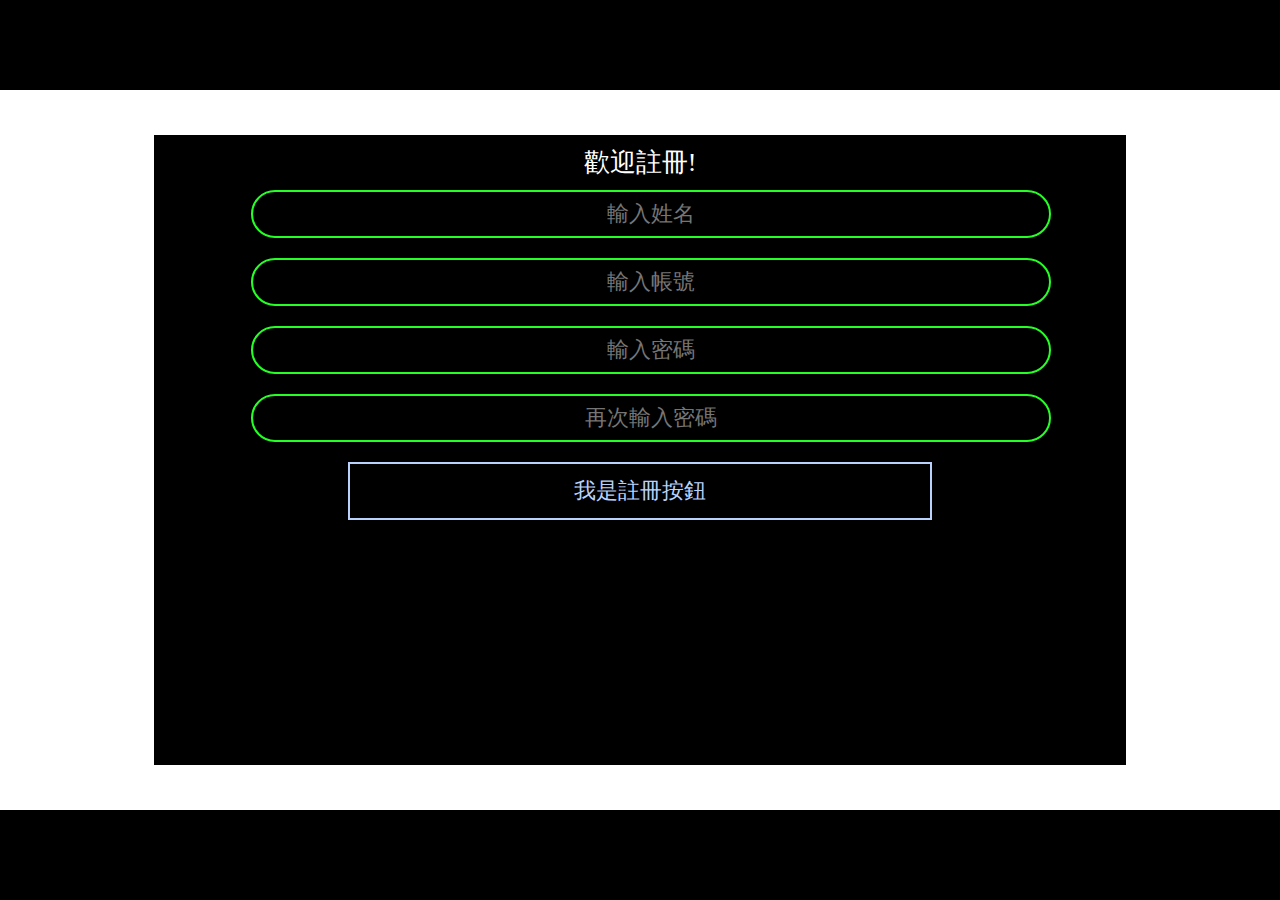
==== register.html @ efe78b96 "Add files via upload" ====
<!DOCTYPE html>
<html>
<head>
	<meta charset="utf-8" />
	<meta name="viewport" content="width=device-width, initial-scale=1, shrink-to-fit=no, user-scalable=no">
	<meta name="screen-orientation" content="portrait">
	<meta name="x5-orientation" content="portrait">
	
	<title>註冊</title>
	<link rel="stylesheet" type="text/css" href="css/register.css"/>
	<style>
		
	</style>
</head>
<body>
	<header>
		
		<!-- 註冊畫面開始 -->
		<div class="registeredPage" id="registeredPage">
			
			<div class="topBlack"></div>
			<div class="centerBlack">
				<div class="welcomeRegistered">
					歡迎註冊!
				</div>
				<input class="inputStyle" type="text" placeholder="輸入姓名">
				<input class="inputStyle" type="text" placeholder="輸入帳號">
				<input class="inputStyle" type="text" placeholder="輸入密碼">
				<input class="inputStyle" type="text" placeholder="再次輸入密碼">
				<input class="button" type="button" value="我是註冊按鈕">
			</div>
			<div class="bottomBlack"></div>
			
			<!-- <div class="returnPreviousPage" onclick="closeRegisteredPage()"> -->
				<!-- <div class="returnPreviousPageArrow"> -->
					<!-- ← -->
				<!-- </div> -->
			<!-- </div> -->
			
			
		
			
			
			<!-- <div class="textStyle accountText">帳號:</div> -->
			<!-- <input class="inputStyle accountInput" type="text" placeholder="ex: 123456789"> -->
			
			<!-- <div class="textStyle passwordText">密碼:</div> -->
			<!-- <input class="inputStyle passwordInput" type="text" placeholder="ex: 123456789"> -->
			
			<!-- <div class="textStyle mailText">信箱:</div> -->
			<!-- <input class="inputStyle mailInput" type="text" placeholder="ex: Lee@gmail.com"> -->
			
			<!-- <div class="textStyle phoneText">電話:</div> -->
			<!-- <input class="inputStyle phoneInput" type="text" placeholder="ex: 0800090000"> -->
			
			<!-- <button class="confirmRegistered" onclick="closeRegisteredPage()"> -->
				<!-- 註冊 -->
			<!-- </button> -->
		</div>
		<!-- 註冊畫面結束 -->
		
		<!-- https://www.ucamc.com/e-learning/javascript/302-%E5%A6%82%E4%BD%95%E4%BD%BF%E7%94%A8javascript%E9%80%A3%E7%B5%90%E8%BD%89%E8%B7%B3%E7%B6%B2%E5%9D%80%E6%96%B9%E6%B3%95 -->
		
		
		<!-- <div style="width:812px;background-color:red;text-align:center;" >812px;</div> -->
		<!-- <div style="width:350px;background-color:pink;text-align:center;" >350px;</div> -->
    </header>

</body>
</html>
---- css/register.css ----
html, body {
	padding: 0;
	margin: 0;
}

.registeredPage{
	/* 位置 */
	position: absolute;
	top: 0px;
	left: 0px;
	/* 大小 */
	width: 100%;
	height: 100%;
	/* 顏色 */
	background-image: url(../images/stars.jpg);
	background-size: cover;
	background-repeat: no-repeat;
	/* 外觀 */
	visibility: visible;
}

.topBlack{
	/* 位置 */
	position: absolute;
	top: 0px;
	left: 0px;
	/* 大小 */
	height: 10%;
	width: 100%;
	/* 顏色 */
	background-color: black;
}

.bottomBlack{
	/* 位置 */
	position: absolute;
	bottom: 0px;
	left: 0px;
	/* 大小 */
	height: 10%;
	width: 100%;
	/* 顏色 */
	background-color: black;
}

.centerBlack{
	/* 位置 */
	position: absolute;
	top: 15%;
	left: 12%;
	/* 大小 */
	height: 70%;
	width: 76%;
	/* 顏色 */
	background-color: black;
}

.welcomeRegistered{
	/* 位置 */
	position: relative;
	top: 10px;
	left: 0;
	/* 文字 */
	font-size: 26px;
	text-align: center;
	/* 顏色 */
	color: white;
	/* background-color:red; */
}


.returnPreviousPage{
	/* 位置 */
	position: relative;
	top: 20px;
	left: 30px;
	/* 大小 */
	width: 40px;
	height: 40px;
	/* 外觀 */	
	border: 2px solid white;
	outline: none;
	/* 文字 */
	font-size: 36px;
}

.returnPreviousPage:hover{
	/* 外觀 */
	border: 2px solid red;
}

.returnPreviousPageArrow{
	/* 位置 */
	position: relative;
	top: -13px;
	left: 0px;
}

.returnPreviousPageArrow:hover{
	/* 顏色 */
	color: red;
}


.inputStyle{
	/* 大小 */
	width: 80%;
	/* 顏色 */
	background-color: black;
	color: white;
	/* 文字 */
	text-align: center;
	padding: 9px;
	font-size: 22px;
	/* 外觀 */
	outline: 0px;
	border-radius: 30px;	
	border: 2px solid #26ff26;
	/* 位置 */
	position: relative;
	top: 20px;
	left: 10%;
	margin-bottom: 20px;
	
}

.button{
	/* 大小 */
	width: 60%;
	/* 顏色 */
	background-color: black;
	border: 2px #b9d2fb solid;
	color: #b9d2fb;
	/* 文字 */
	text-align: center;
	padding: 12px;
	font-size: 22px;
	/* font-weight: bold; */
	font-family:monospace;
	/* 位置 */
	position: relative;
	top: 20px;
	left: 20%;
}

.button:hover{
	/* 顏色 */
	background-color: #b9d2fb;
	border: 2px #b9d2fb solid;
	color: black;
}

.inputStyle:hover{
	/* 外觀 */
	transition: 1.5s;
	border-radius: 10px;
	border: 2px solid red;
}

:root{
	/* 登入畫面 */
	/* --textInitY */
	/* calc(var(--lineLeft) * 1px); */
}
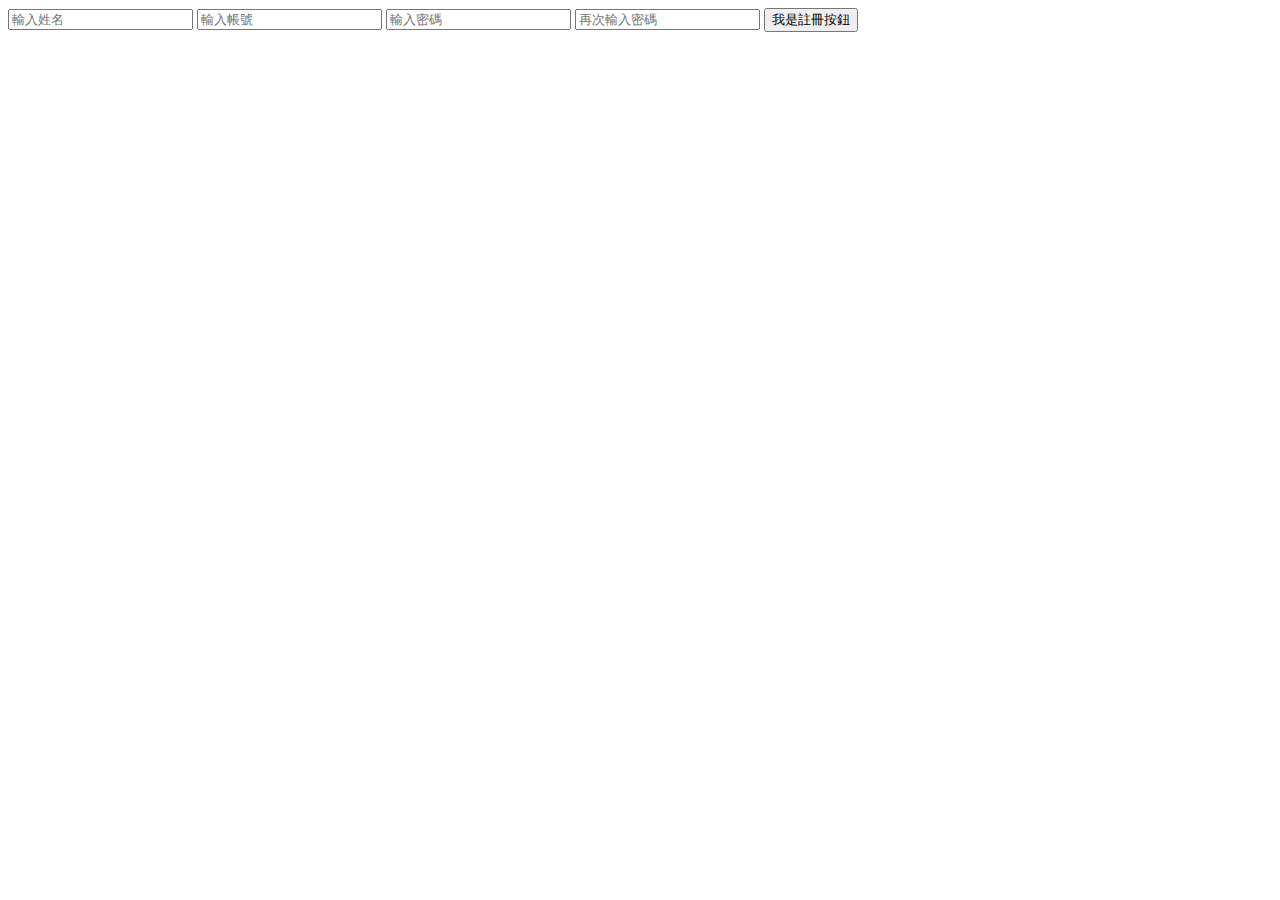
==== commit 09fa8056: "Update register.html" ====
--- a/register.html
+++ b/register.html
@@ -7,7 +7,7 @@
 	<meta name="x5-orientation" content="portrait">
 	
 	<title>註冊</title>
-	<link rel="stylesheet" type="text/css" href="css/register.css"/>
+	<link rel="stylesheet" type="text/css" href="register.css"/>
 	<style>
 		
 	</style>
@@ -16,20 +16,18 @@
 	<header>
 		
 		<!-- 註冊畫面開始 -->
-		<div class="registeredPage" id="registeredPage">
+		
 			
-			<div class="topBlack"></div>
-			<div class="centerBlack">
-				<div class="welcomeRegistered">
-					歡迎註冊!
-				</div>
+			<div class="topBlock"></div>
+			<div class="centerBlock">
+				<!-- <div class="welcomeRegistered">歡迎註冊!</div> -->
 				<input class="inputStyle" type="text" placeholder="輸入姓名">
 				<input class="inputStyle" type="text" placeholder="輸入帳號">
 				<input class="inputStyle" type="text" placeholder="輸入密碼">
 				<input class="inputStyle" type="text" placeholder="再次輸入密碼">
 				<input class="button" type="button" value="我是註冊按鈕">
+				
 			</div>
-			<div class="bottomBlack"></div>
 			
 			<!-- <div class="returnPreviousPage" onclick="closeRegisteredPage()"> -->
 				<!-- <div class="returnPreviousPageArrow"> -->
@@ -41,22 +39,7 @@
 		
 			
 			
-			<!-- <div class="textStyle accountText">帳號:</div> -->
-			<!-- <input class="inputStyle accountInput" type="text" placeholder="ex: 123456789"> -->
 			
-			<!-- <div class="textStyle passwordText">密碼:</div> -->
-			<!-- <input class="inputStyle passwordInput" type="text" placeholder="ex: 123456789"> -->
-			
-			<!-- <div class="textStyle mailText">信箱:</div> -->
-			<!-- <input class="inputStyle mailInput" type="text" placeholder="ex: Lee@gmail.com"> -->
-			
-			<!-- <div class="textStyle phoneText">電話:</div> -->
-			<!-- <input class="inputStyle phoneInput" type="text" placeholder="ex: 0800090000"> -->
-			
-			<!-- <button class="confirmRegistered" onclick="closeRegisteredPage()"> -->
-				<!-- 註冊 -->
-			<!-- </button> -->
-		</div>
 		<!-- 註冊畫面結束 -->
 		
 		<!-- https://www.ucamc.com/e-learning/javascript/302-%E5%A6%82%E4%BD%95%E4%BD%BF%E7%94%A8javascript%E9%80%A3%E7%B5%90%E8%BD%89%E8%B7%B3%E7%B6%B2%E5%9D%80%E6%96%B9%E6%B3%95 -->
@@ -67,4 +50,4 @@
     </header>
 
 </body>
-</html>+</html>
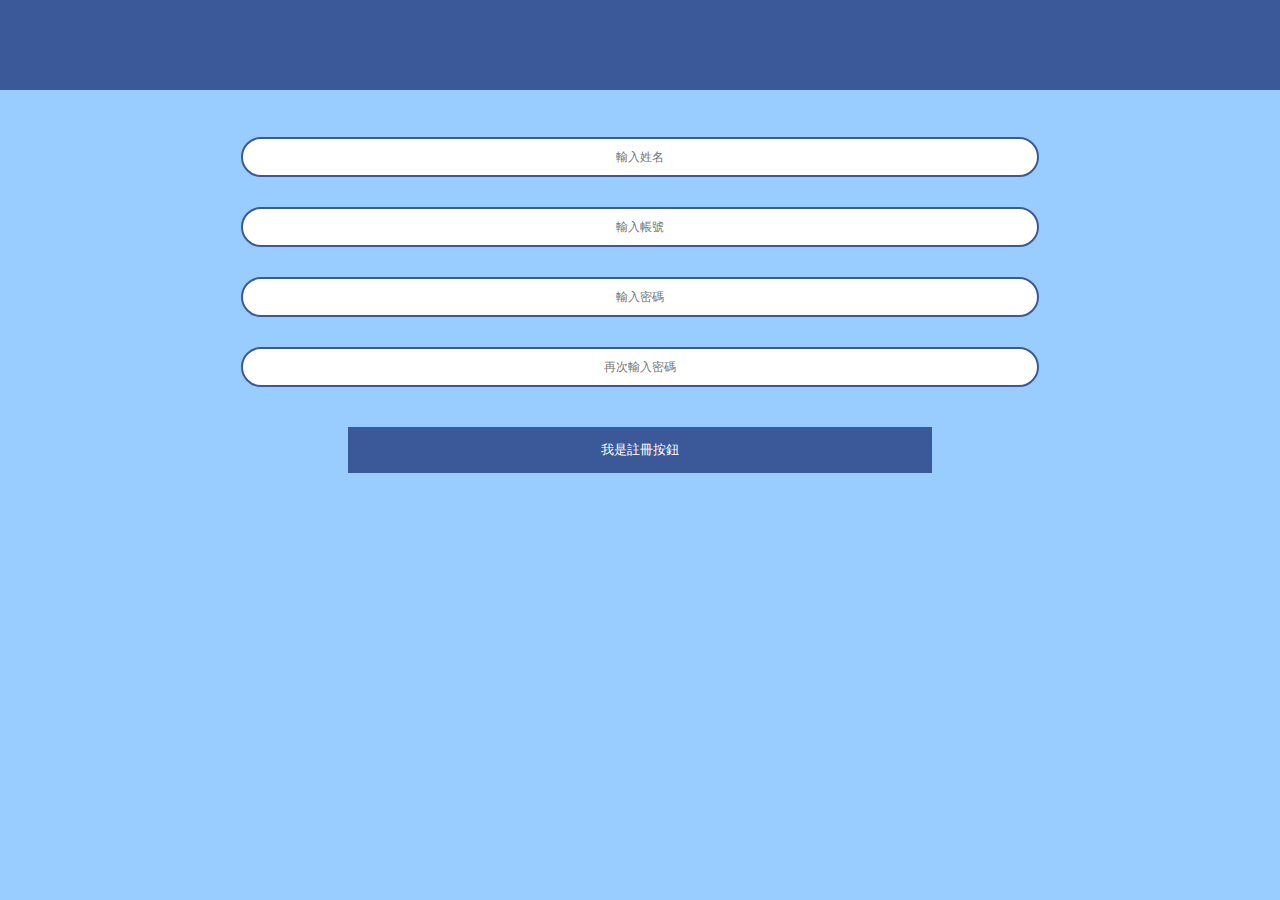
==== commit 6b40a318: "Update register.html" ====
--- a/register.html
+++ b/register.html
@@ -7,7 +7,7 @@
 	<meta name="x5-orientation" content="portrait">
 	
 	<title>註冊</title>
-	<link rel="stylesheet" type="text/css" href="register.css"/>
+	<link rel="stylesheet" type="text/css" href="css/register.css"/>
 	<style>
 		
 	</style>
--- a/css/register.css
+++ b/css/register.css
@@ -0,0 +1,140 @@
+html, body {
+	padding: 0;
+	margin: 0;
+}
+
+body{
+	background-color: #99ccff;
+}
+
+.topBlock{
+	/* 位置 */
+	position: absolute;
+	top: 0px;
+	left: 0px;
+	/* 大小 */
+	height: 10%;
+	width: 100%;
+	/* 顏色 */
+	background-color: #3b5998;
+}
+
+.centerBlock{
+	/* 位置 */
+	position: absolute;
+	top: 13%;
+	left: 12%;
+	/* 大小 */
+	/* height: 80%; */
+	width: 76%;
+	/* 顏色 */
+	/* background-color: #36d900; */
+	/* 內容 */
+	display: flex;
+	flex-wrap: wrap;
+	justify-content: center;
+}
+
+.welcomeRegistered{
+	/* 位置 */
+	/* position: absolute; */
+	/* 文字 */
+	font-size: 26px;
+	text-align: center;
+	/* 顏色 */
+	color: black;
+	/* background-color:red; */
+}
+
+.returnPreviousPage{
+	/* 位置 */
+	position: relative;
+	top: 20px;
+	left: 30px;
+	/* 大小 */
+	width: 40px;
+	height: 40px;
+	/* 外觀 */	
+	border: 2px solid white;
+	outline: none;
+	/* 文字 */
+	font-size: 36px;
+}
+
+.returnPreviousPage:hover{
+	/* 外觀 */
+	border: 2px solid red;
+}
+
+.returnPreviousPageArrow{
+	/* 位置 */
+	position: relative;
+	top: -13px;
+	left: 0px;
+}
+
+.returnPreviousPageArrow:hover{
+	/* 顏色 */
+	color: red;
+}
+
+.inputStyle{
+	/* 大小 */
+	width: 80%;
+	height: 20px;
+	/* 顏色 */
+	background-color: white;
+	color: white;
+	/* 文字 */
+	text-align: center;
+	padding: 8px;
+	font-size: 12px;
+	/* 外觀 */
+	outline: 0px;
+	border-radius: 30px;	
+	border: 2px solid #3b5998;
+	/* 位置 */
+	position: relative;
+	top: 20px;
+	margin-bottom: 30px;
+	
+}
+
+.button{
+	/* 大小 */
+	width: 60%;
+	/* 顏色 */
+	background-color: #3b5998;
+	color: white;
+	border: 2px #3b5998 solid;
+	/* color: #b9d2fb; */
+	/* 文字 */
+	text-align: center;
+	padding: 12px;
+	/* font-size: 22px; */
+	/* font-weight: bold; */
+	font-family:monospace;
+	/* 位置 */
+	position: relative;
+	top: 30px;
+}
+
+.button:hover{
+	/* 顏色 */
+	background-color: white;
+	border: 2px #3b5998 solid;
+	color: black;
+}
+
+.inputStyle:hover{
+	/* 外觀 */
+	transition: 1.5s;
+	border-radius: 10px;
+	border: 2px solid red;
+}
+
+:root{
+	/* 登入畫面 */
+	/* --textInitY */
+	/* calc(var(--lineLeft) * 1px); */
+}
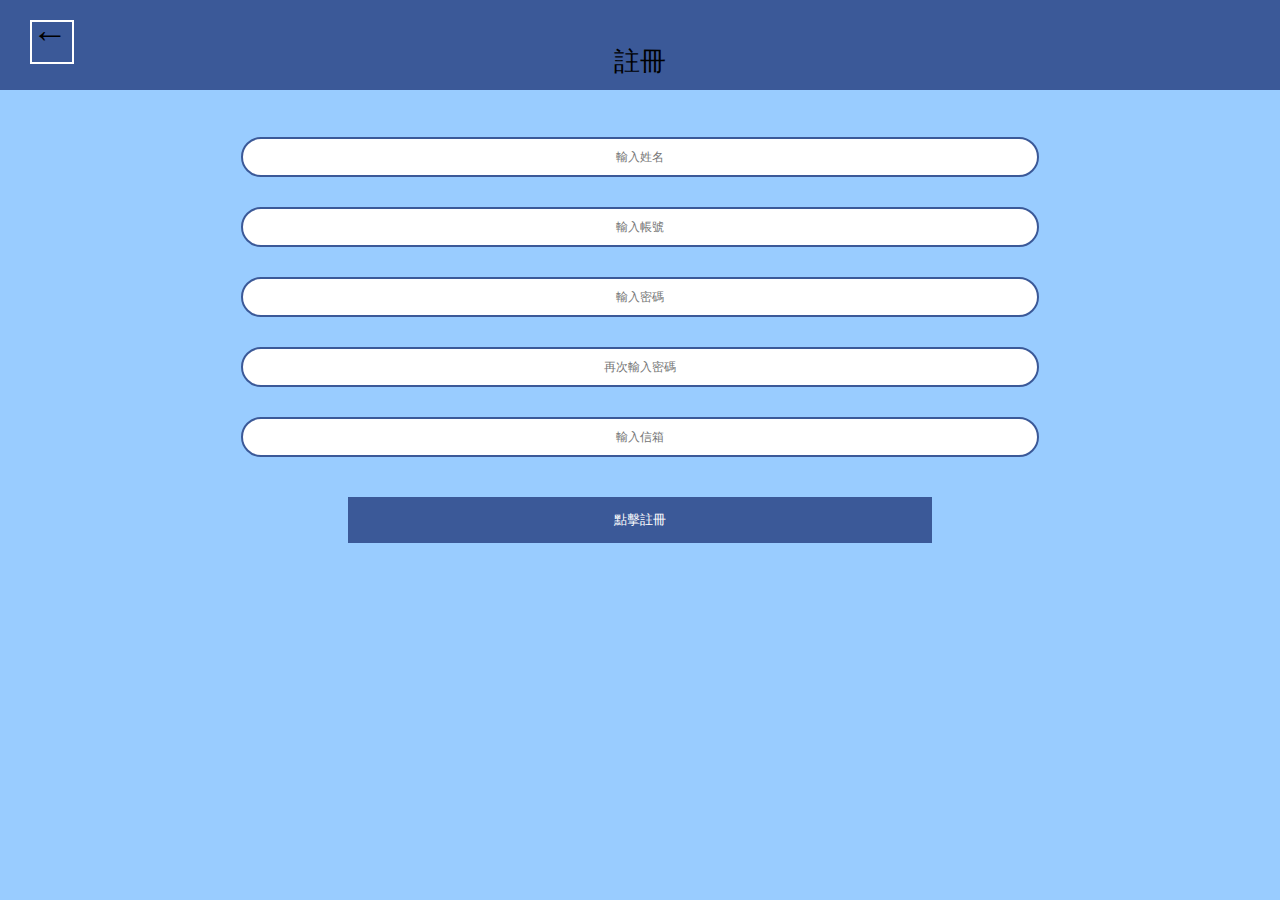
==== commit 5152cd05: "Update register.html" ====
--- a/register.html
+++ b/register.html
@@ -18,23 +18,23 @@
 		<!-- 註冊畫面開始 -->
 		
 			
-			<div class="topBlock"></div>
+			<div class="topBlock">
+				<div class="returnPreviousPage" onclick="">
+					<div class="returnPreviousPageArrow">
+							←
+					</div>
+				</div>
+				<div class="welcomeRegistered">註冊</div>
+			</div>
 			<div class="centerBlock">
-				<!-- <div class="welcomeRegistered">歡迎註冊!</div> -->
 				<input class="inputStyle" type="text" placeholder="輸入姓名">
 				<input class="inputStyle" type="text" placeholder="輸入帳號">
 				<input class="inputStyle" type="text" placeholder="輸入密碼">
 				<input class="inputStyle" type="text" placeholder="再次輸入密碼">
-				<input class="button" type="button" value="我是註冊按鈕">
+				<input class="inputStyle" type="text" placeholder="輸入信箱">
+				<input class="button" type="button" value="點擊註冊">
 				
 			</div>
-			
-			<!-- <div class="returnPreviousPage" onclick="closeRegisteredPage()"> -->
-				<!-- <div class="returnPreviousPageArrow"> -->
-					<!-- ← -->
-				<!-- </div> -->
-			<!-- </div> -->
-			
 			
 		
 			
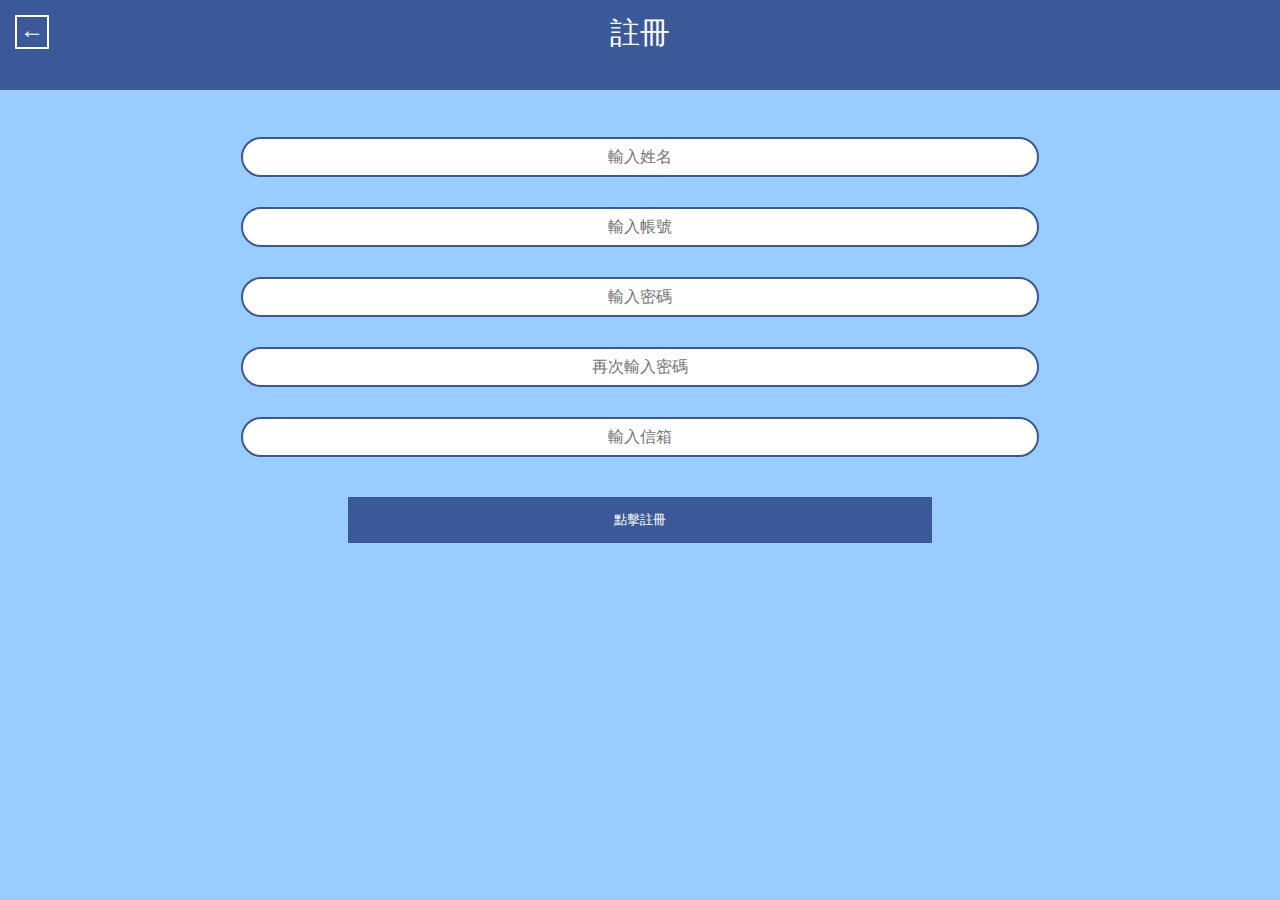
==== commit 3893eee5: "Update register.html" ====
--- a/register.html
+++ b/register.html
@@ -24,7 +24,9 @@
 							←
 					</div>
 				</div>
-				<div class="welcomeRegistered">註冊</div>
+				<div class="alignCenter">
+					<div class="welcomeRegistered">註冊</div>
+				</div>
 			</div>
 			<div class="centerBlock">
 				<input class="inputStyle" type="text" placeholder="輸入姓名">
--- a/css/register.css
+++ b/css/register.css
@@ -25,7 +25,6 @@
 	top: 13%;
 	left: 12%;
 	/* 大小 */
-	/* height: 80%; */
 	width: 76%;
 	/* 顏色 */
 	/* background-color: #36d900; */
@@ -37,28 +36,39 @@
 
 .welcomeRegistered{
 	/* 位置 */
-	/* position: absolute; */
+	position: absolute;
+	top: 13px;
+	/* left: 62%; */
 	/* 文字 */
-	font-size: 26px;
+	font-size: 30px;
 	text-align: center;
 	/* 顏色 */
-	color: black;
+	color: white;
 	/* background-color:red; */
 }
+
+.alignCenter{
+	display: flex;
+	justify-content: center;
+}
+
+
 
 .returnPreviousPage{
 	/* 位置 */
 	position: relative;
-	top: 20px;
-	left: 30px;
+	top: 15px;
+	left: 15px;
 	/* 大小 */
-	width: 40px;
-	height: 40px;
+	width: 30px;
+	height: 30px;
 	/* 外觀 */	
 	border: 2px solid white;
 	outline: none;
 	/* 文字 */
-	font-size: 36px;
+	font-size: 24px;
+	/* 顏色 */
+	color: white;
 }
 
 .returnPreviousPage:hover{
@@ -68,9 +78,13 @@
 
 .returnPreviousPageArrow{
 	/* 位置 */
-	position: relative;
-	top: -13px;
-	left: 0px;
+	/* position: relative; */
+	/* top: 0px; */
+	/* left: 3px; */
+	display: flex;
+	justify-content: center;
+	align-items: center;
+	
 }
 
 .returnPreviousPageArrow:hover{
@@ -78,17 +92,19 @@
 	color: red;
 }
 
+
+
 .inputStyle{
 	/* 大小 */
 	width: 80%;
 	height: 20px;
 	/* 顏色 */
 	background-color: white;
-	color: white;
+	color: black;
 	/* 文字 */
 	text-align: center;
 	padding: 8px;
-	font-size: 12px;
+	font-size: 16px;
 	/* 外觀 */
 	outline: 0px;
 	border-radius: 30px;	
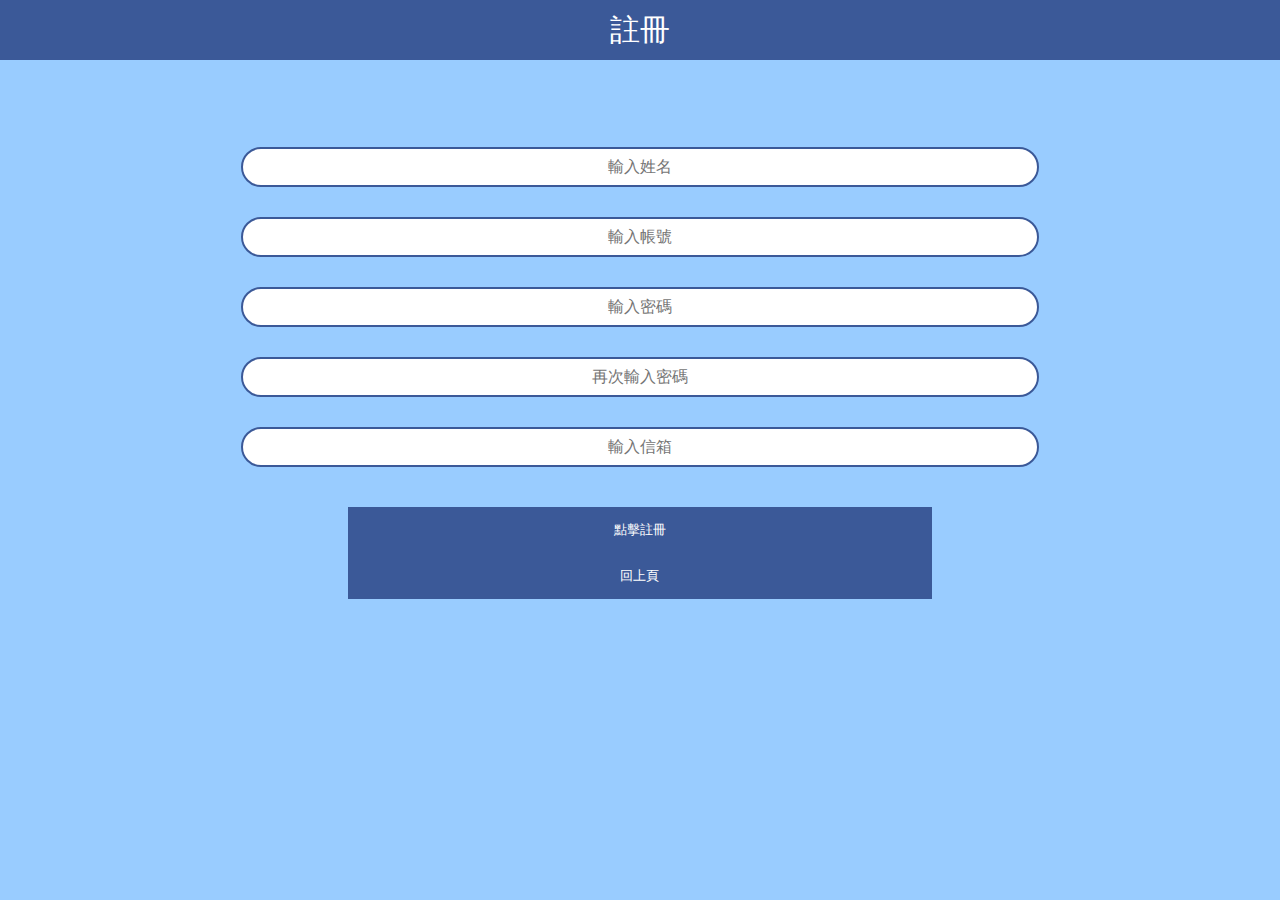
==== commit 53e4c210: "Update register.html" ====
--- a/register.html
+++ b/register.html
@@ -8,9 +8,12 @@
 	
 	<title>註冊</title>
 	<link rel="stylesheet" type="text/css" href="css/register.css"/>
-	<style>
-		
-	</style>
+	
+	<script>
+		const goPrevPage = () => {
+			history.back();
+		}
+	</script>
 </head>
 <body>
 	<header>
@@ -19,11 +22,6 @@
 		
 			
 			<div class="topBlock">
-				<div class="returnPreviousPage" onclick="">
-					<div class="returnPreviousPageArrow">
-							←
-					</div>
-				</div>
 				<div class="alignCenter">
 					<div class="welcomeRegistered">註冊</div>
 				</div>
@@ -35,12 +33,11 @@
 				<input class="inputStyle" type="text" placeholder="再次輸入密碼">
 				<input class="inputStyle" type="text" placeholder="輸入信箱">
 				<input class="button" type="button" value="點擊註冊">
-				
+				<input class="button" type="button" value="回上頁" onclick="goPrevPage()">
 			</div>
 			
-		
 			
-			
+
 			
 		<!-- 註冊畫面結束 -->
 		
--- a/css/register.css
+++ b/css/register.css
@@ -13,10 +13,28 @@
 	top: 0px;
 	left: 0px;
 	/* 大小 */
-	height: 10%;
+	height: 60px;
 	width: 100%;
 	/* 顏色 */
 	background-color: #3b5998;
+}
+
+.welcomeRegistered{
+	/* 位置 */
+	position: absolute;
+	top: 10px;
+	/* left: 62%; */
+	/* 文字 */
+	font-size: 30px;
+	text-align: center;
+	/* 顏色 */
+	color: white;
+	/* background-color:red; */
+}
+
+.alignCenter{
+	display: flex;
+	justify-content: center;
 }
 
 .centerBlock{
@@ -34,25 +52,6 @@
 	justify-content: center;
 }
 
-.welcomeRegistered{
-	/* 位置 */
-	position: absolute;
-	top: 13px;
-	/* left: 62%; */
-	/* 文字 */
-	font-size: 30px;
-	text-align: center;
-	/* 顏色 */
-	color: white;
-	/* background-color:red; */
-}
-
-.alignCenter{
-	display: flex;
-	justify-content: center;
-}
-
-
 
 .returnPreviousPage{
 	/* 位置 */
@@ -65,8 +64,6 @@
 	/* 外觀 */	
 	border: 2px solid white;
 	outline: none;
-	/* 文字 */
-	font-size: 24px;
 	/* 顏色 */
 	color: white;
 }
@@ -78,12 +75,13 @@
 
 .returnPreviousPageArrow{
 	/* 位置 */
-	/* position: relative; */
-	/* top: 0px; */
-	/* left: 3px; */
+	position: relative;
+	top: -5px;
 	display: flex;
 	justify-content: center;
-	align-items: center;
+	/* align-items: end; */
+	/* 文字 */
+	font-size: 26px;
 	
 }
 
@@ -111,7 +109,7 @@
 	border: 2px solid #3b5998;
 	/* 位置 */
 	position: relative;
-	top: 20px;
+	top: 30px;
 	margin-bottom: 30px;
 	
 }
@@ -132,7 +130,7 @@
 	font-family:monospace;
 	/* 位置 */
 	position: relative;
-	top: 30px;
+	top: 40px;
 }
 
 .button:hover{
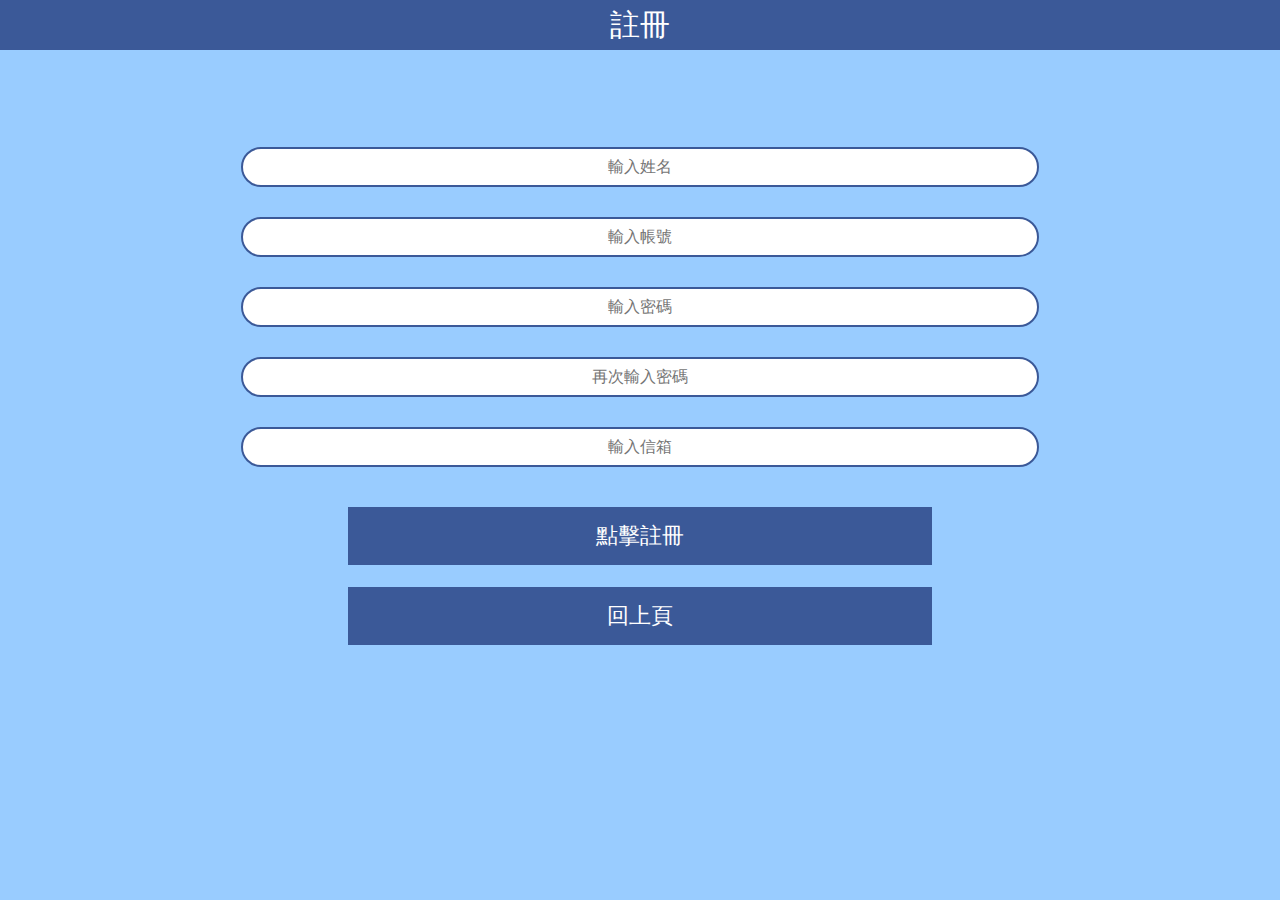
==== commit a4c4f305: "Update register.html" ====
--- a/register.html
+++ b/register.html
@@ -7,7 +7,7 @@
 	<meta name="x5-orientation" content="portrait">
 	
 	<title>註冊</title>
-	<link rel="stylesheet" type="text/css" href="css/register.css"/>
+	<link rel="stylesheet" type="text/css" href="css/registerAndLogin.css"/>
 	
 	<script>
 		const goPrevPage = () => {
--- a/css/registerAndLogin.css
+++ b/css/registerAndLogin.css
@@ -0,0 +1,134 @@
+html, body {
+	padding: 0;
+	margin: 0;
+}
+
+body{
+	background-color: #99ccff;
+}
+
+.topBlock{
+	/* 位置 */
+	position: absolute;
+	top: 0px;
+	left: 0px;
+	/* 大小 */
+	height: 50px;
+	width: 100%;
+	/* 顏色 */
+	background-color: #3b5998;
+}
+
+.welcomeRegistered{
+	/* 位置 */
+	position: absolute;
+	top: 5px;
+	/* left: 62%; */
+	/* 文字 */
+	font-size: 30px;
+	text-align: center;
+	/* 顏色 */
+	color: white;
+	/* background-color:red; */
+}
+
+.alignCenter{
+	display: flex;
+	justify-content: center;
+}
+
+.centerBlock{
+	/* 位置 */
+	position: absolute;
+	top: 13%;
+	left: 12%;
+	/* 大小 */
+	width: 76%;
+	/* 顏色 */
+	/* background-color: #36d900; */
+	/* 內容 */
+	display: flex;
+	flex-wrap: wrap;
+	justify-content: center;
+}
+
+
+
+.inputStyle{
+	/* 大小 */
+	width: 80%;
+	height: 20px;
+	/* 顏色 */
+	background-color: white;
+	color: black;
+	/* 文字 */
+	text-align: center;
+	padding: 8px;
+	font-size: 16px;
+	/* 外觀 */
+	outline: 0px;
+	border-radius: 30px;	
+	border: 2px solid #3b5998;
+	/* 位置 */
+	position: relative;
+	top: 30px;
+	margin-bottom: 30px;
+	
+}
+
+.button{
+	/* 大小 */
+	width: 60%;
+	/* 顏色 */
+	background-color: #3b5998;
+	color: white;
+	border: 2px #3b5998 solid;
+	/* color: #b9d2fb; */
+	/* 文字 */
+	text-align: center;
+	padding: 12px;
+	font-size: 22px;
+	margin-bottom: 22px;
+	/* font-weight: bold; */
+	font-family:monospace;
+	/* 位置 */
+	position: relative;
+	top: 40px;
+}
+
+.button:hover{
+	/* 顏色 */
+	background-color: white;
+	border: 2px #3b5998 solid;
+	color: black;
+}
+
+.inputStyle:hover{
+	/* 外觀 */
+	transition: 1.5s;
+	border-radius: 10px;
+	border: 2px solid red;
+}
+
+:root{
+	/* 登入畫面 */
+	/* --textInitY */
+	/* calc(var(--lineLeft) * 1px); */
+}
+
+
+/* 註冊與登入頁面幾乎一樣 */
+/* 以下為不同處 */
+
+.welcomeLogin{
+	/* 位置 */
+	position: absolute;
+	top: 5px;
+	/* left: 62%; */
+	/* 文字 */
+	font-size: 30px;
+	text-align: center;
+	/* 顏色 */
+	color: white;
+	/* background-color:red; */
+}